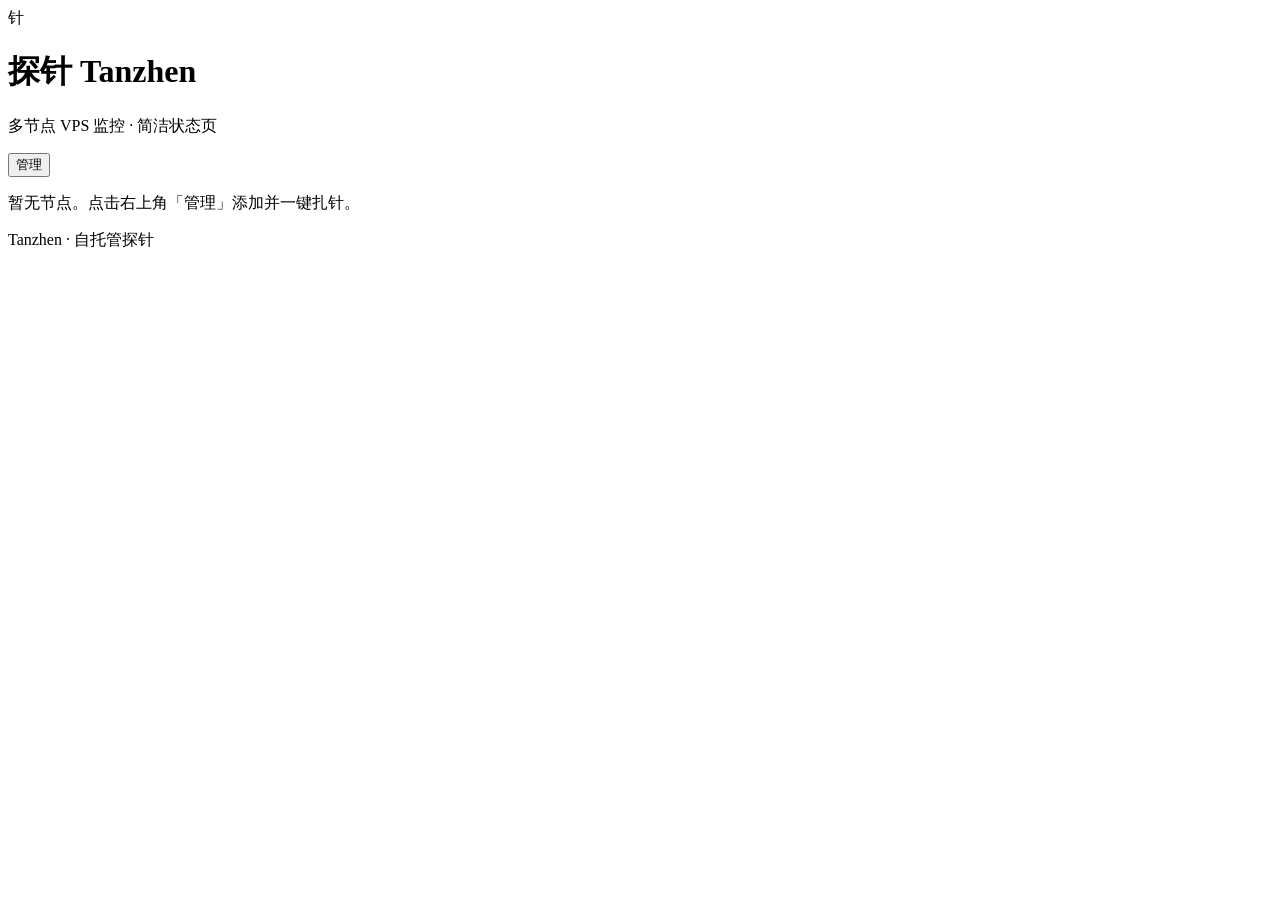
==== web/static/index.html @ ac882640 "Initial release: multi-VPS monitoring probe (hub + agents) Self-hosted hub with SQLite, Linux/Window" ====
<!DOCTYPE html>
<html lang="zh-CN">
<head>
  <meta charset="UTF-8" />
  <meta name="viewport" content="width=device-width, initial-scale=1" />
  <title>探针 Tanzhen · 状态页</title>
  <link rel="stylesheet" href="/assets/style.css" />
  <link rel="icon" href="data:image/svg+xml,<svg xmlns='http://www.w3.org/2000/svg' viewBox='0 0 100 100'><text y='.9em' font-size='90'>针</text></svg>" />
</head>
<body>
  <div class="bg-grid"></div>
  <header class="top">
    <div class="brand">
      <span class="logo">针</span>
      <div>
        <h1>探针 <span class="muted">Tanzhen</span></h1>
        <p class="sub">多节点 VPS 监控 · 简洁状态页</p>
      </div>
    </div>
    <div class="actions">
      <span id="clock" class="muted"></span>
      <button id="btn-admin" class="btn ghost" type="button">管理</button>
    </div>
  </header>

  <main>
    <section id="stats-bar" class="stats-bar"></section>
    <section id="grid" class="grid"></section>
    <p id="empty" class="empty hidden">暂无节点。点击右上角「管理」添加并一键扎针。</p>
  </main>

  <dialog id="admin-dlg">
    <form method="dialog" class="dlg-head">
      <h2>节点管理</h2>
      <button value="cancel" class="btn ghost icon" type="submit" aria-label="关闭">✕</button>
    </form>
    <div class="dlg-body">
      <label>Admin Token
        <input id="admin-token" type="password" placeholder="ADMIN_TOKEN" autocomplete="off" />
      </label>
      <div class="row">
        <button type="button" class="btn" id="btn-save-token">保存 Token</button>
        <button type="button" class="btn primary" id="btn-refresh-admin">刷新列表</button>
      </div>
      <hr />
      <h3>新建节点</h3>
      <div class="form-grid">
        <label>名称 <input id="n-name" placeholder="香港 CN2" /></label>
        <label>位置 <input id="n-loc" placeholder="HK" /></label>
        <label>剩余流量 <input id="n-traffic" placeholder="500GB / 无限" /></label>
        <label>带宽 <input id="n-bw" placeholder="1Gbps" /></label>
        <label>续费日期 <input id="n-renew" placeholder="2026-12-01" /></label>
        <label>价格 <input id="n-price" placeholder="¥30/月" /></label>
      </div>
      <button type="button" class="btn primary" id="btn-create">创建并生成一键安装</button>
      <pre id="install-out" class="code hidden"></pre>
      <hr />
      <h3>已有节点</h3>
      <div id="admin-list" class="admin-list"></div>
    </div>
  </dialog>

  <dialog id="edit-dlg">
    <form method="dialog" class="dlg-head">
      <h2>编辑元数据</h2>
      <button value="cancel" class="btn ghost icon" type="submit">✕</button>
    </form>
    <div class="dlg-body">
      <input type="hidden" id="e-id" />
      <div class="form-grid">
        <label>名称 <input id="e-name" /></label>
        <label>位置 <input id="e-loc" /></label>
        <label>剩余流量 <input id="e-traffic" /></label>
        <label>带宽 <input id="e-bw" /></label>
        <label>续费日期 <input id="e-renew" /></label>
        <label>价格 <input id="e-price" /></label>
        <label>厂商 <input id="e-provider" /></label>
        <label>备注 <input id="e-note" /></label>
      </div>
      <button type="button" class="btn primary" id="btn-save-edit">保存</button>
    </div>
  </dialog>

  <footer>
    <span>Tanzhen · 自托管探针</span>
    <span class="muted" id="api-hint"></span>
  </footer>
  <script src="/assets/app.js"></script>
</body>
</html>
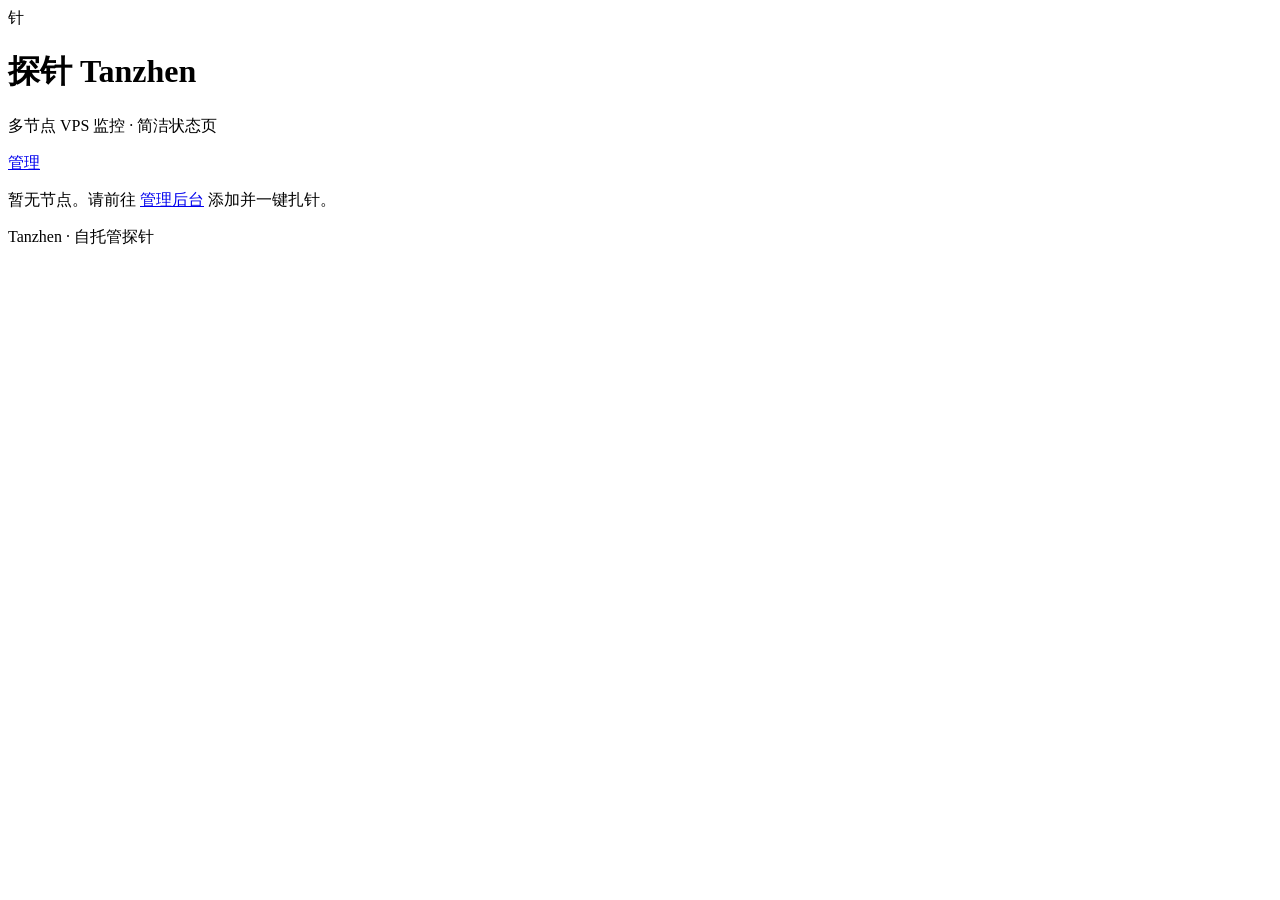
==== commit 49d25ada: "Add admin login page and copyable one-click install Separate /admin with username/password sessions;" ====
--- a/web/static/index.html
+++ b/web/static/index.html
@@ -19,67 +19,15 @@
     </div>
     <div class="actions">
       <span id="clock" class="muted"></span>
-      <button id="btn-admin" class="btn ghost" type="button">管理</button>
+      <a href="/admin" class="admin-link" title="管理后台">管理</a>
     </div>
   </header>
 
   <main>
     <section id="stats-bar" class="stats-bar"></section>
     <section id="grid" class="grid"></section>
-    <p id="empty" class="empty hidden">暂无节点。点击右上角「管理」添加并一键扎针。</p>
+    <p id="empty" class="empty hidden">暂无节点。请前往 <a href="/admin">管理后台</a> 添加并一键扎针。</p>
   </main>
-
-  <dialog id="admin-dlg">
-    <form method="dialog" class="dlg-head">
-      <h2>节点管理</h2>
-      <button value="cancel" class="btn ghost icon" type="submit" aria-label="关闭">✕</button>
-    </form>
-    <div class="dlg-body">
-      <label>Admin Token
-        <input id="admin-token" type="password" placeholder="ADMIN_TOKEN" autocomplete="off" />
-      </label>
-      <div class="row">
-        <button type="button" class="btn" id="btn-save-token">保存 Token</button>
-        <button type="button" class="btn primary" id="btn-refresh-admin">刷新列表</button>
-      </div>
-      <hr />
-      <h3>新建节点</h3>
-      <div class="form-grid">
-        <label>名称 <input id="n-name" placeholder="香港 CN2" /></label>
-        <label>位置 <input id="n-loc" placeholder="HK" /></label>
-        <label>剩余流量 <input id="n-traffic" placeholder="500GB / 无限" /></label>
-        <label>带宽 <input id="n-bw" placeholder="1Gbps" /></label>
-        <label>续费日期 <input id="n-renew" placeholder="2026-12-01" /></label>
-        <label>价格 <input id="n-price" placeholder="¥30/月" /></label>
-      </div>
-      <button type="button" class="btn primary" id="btn-create">创建并生成一键安装</button>
-      <pre id="install-out" class="code hidden"></pre>
-      <hr />
-      <h3>已有节点</h3>
-      <div id="admin-list" class="admin-list"></div>
-    </div>
-  </dialog>
-
-  <dialog id="edit-dlg">
-    <form method="dialog" class="dlg-head">
-      <h2>编辑元数据</h2>
-      <button value="cancel" class="btn ghost icon" type="submit">✕</button>
-    </form>
-    <div class="dlg-body">
-      <input type="hidden" id="e-id" />
-      <div class="form-grid">
-        <label>名称 <input id="e-name" /></label>
-        <label>位置 <input id="e-loc" /></label>
-        <label>剩余流量 <input id="e-traffic" /></label>
-        <label>带宽 <input id="e-bw" /></label>
-        <label>续费日期 <input id="e-renew" /></label>
-        <label>价格 <input id="e-price" /></label>
-        <label>厂商 <input id="e-provider" /></label>
-        <label>备注 <input id="e-note" /></label>
-      </div>
-      <button type="button" class="btn primary" id="btn-save-edit">保存</button>
-    </div>
-  </dialog>
 
   <footer>
     <span>Tanzhen · 自托管探针</span>
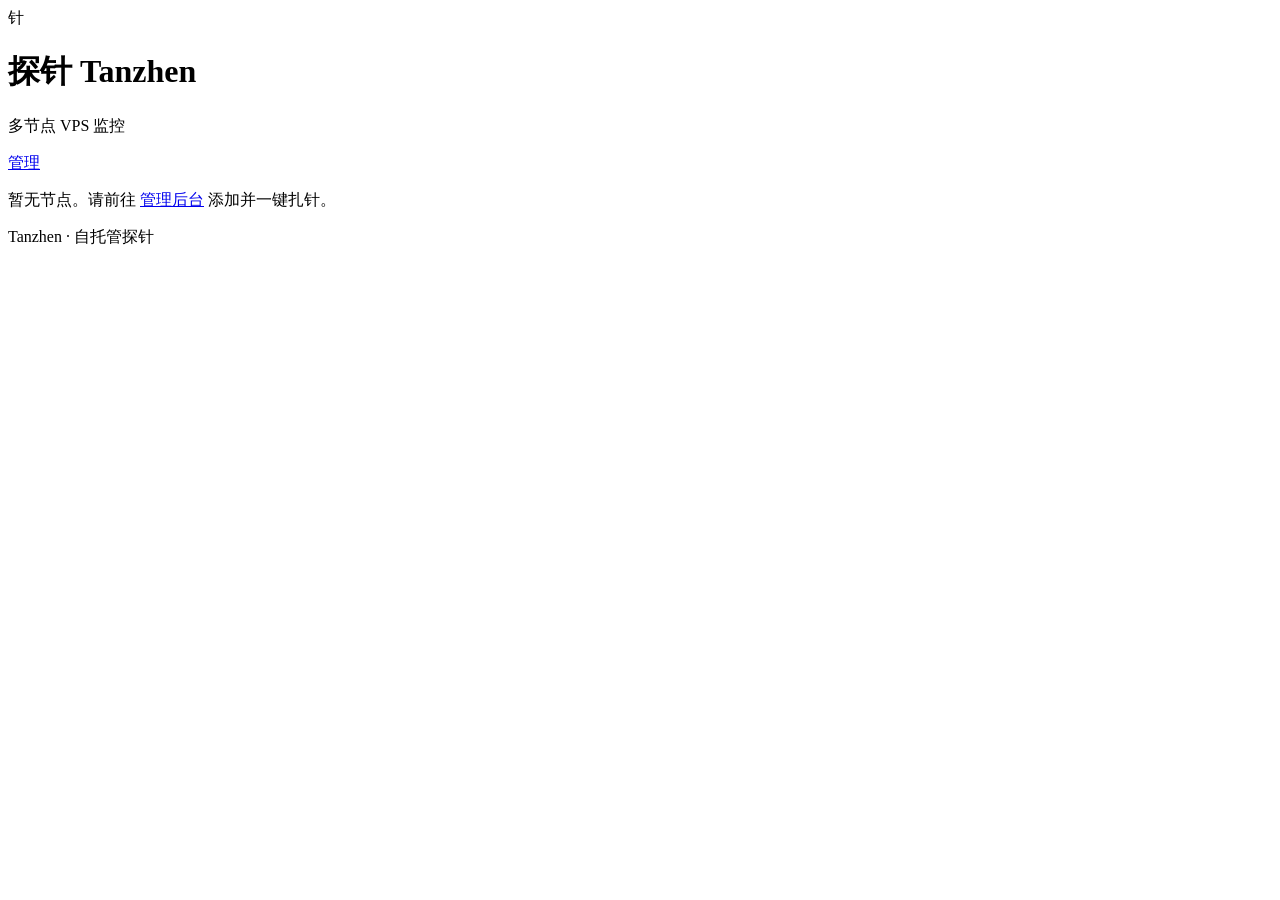
==== commit 665d028f: "De-slop status and admin UI (kill-ai-slop) Replace gradient/glass/glow template styling with paper-i" ====
--- a/web/static/index.html
+++ b/web/static/index.html
@@ -8,13 +8,12 @@
   <link rel="icon" href="data:image/svg+xml,<svg xmlns='http://www.w3.org/2000/svg' viewBox='0 0 100 100'><text y='.9em' font-size='90'>针</text></svg>" />
 </head>
 <body>
-  <div class="bg-grid"></div>
   <header class="top">
     <div class="brand">
-      <span class="logo">针</span>
+      <span class="logo" aria-hidden="true">针</span>
       <div>
         <h1>探针 <span class="muted">Tanzhen</span></h1>
-        <p class="sub">多节点 VPS 监控 · 简洁状态页</p>
+        <p class="sub">多节点 VPS 监控</p>
       </div>
     </div>
     <div class="actions">
@@ -24,7 +23,7 @@
   </header>
 
   <main>
-    <section id="stats-bar" class="stats-bar"></section>
+    <section id="stats-bar" class="stats-bar" aria-live="polite"></section>
     <section id="grid" class="grid"></section>
     <p id="empty" class="empty hidden">暂无节点。请前往 <a href="/admin">管理后台</a> 添加并一键扎针。</p>
   </main>
